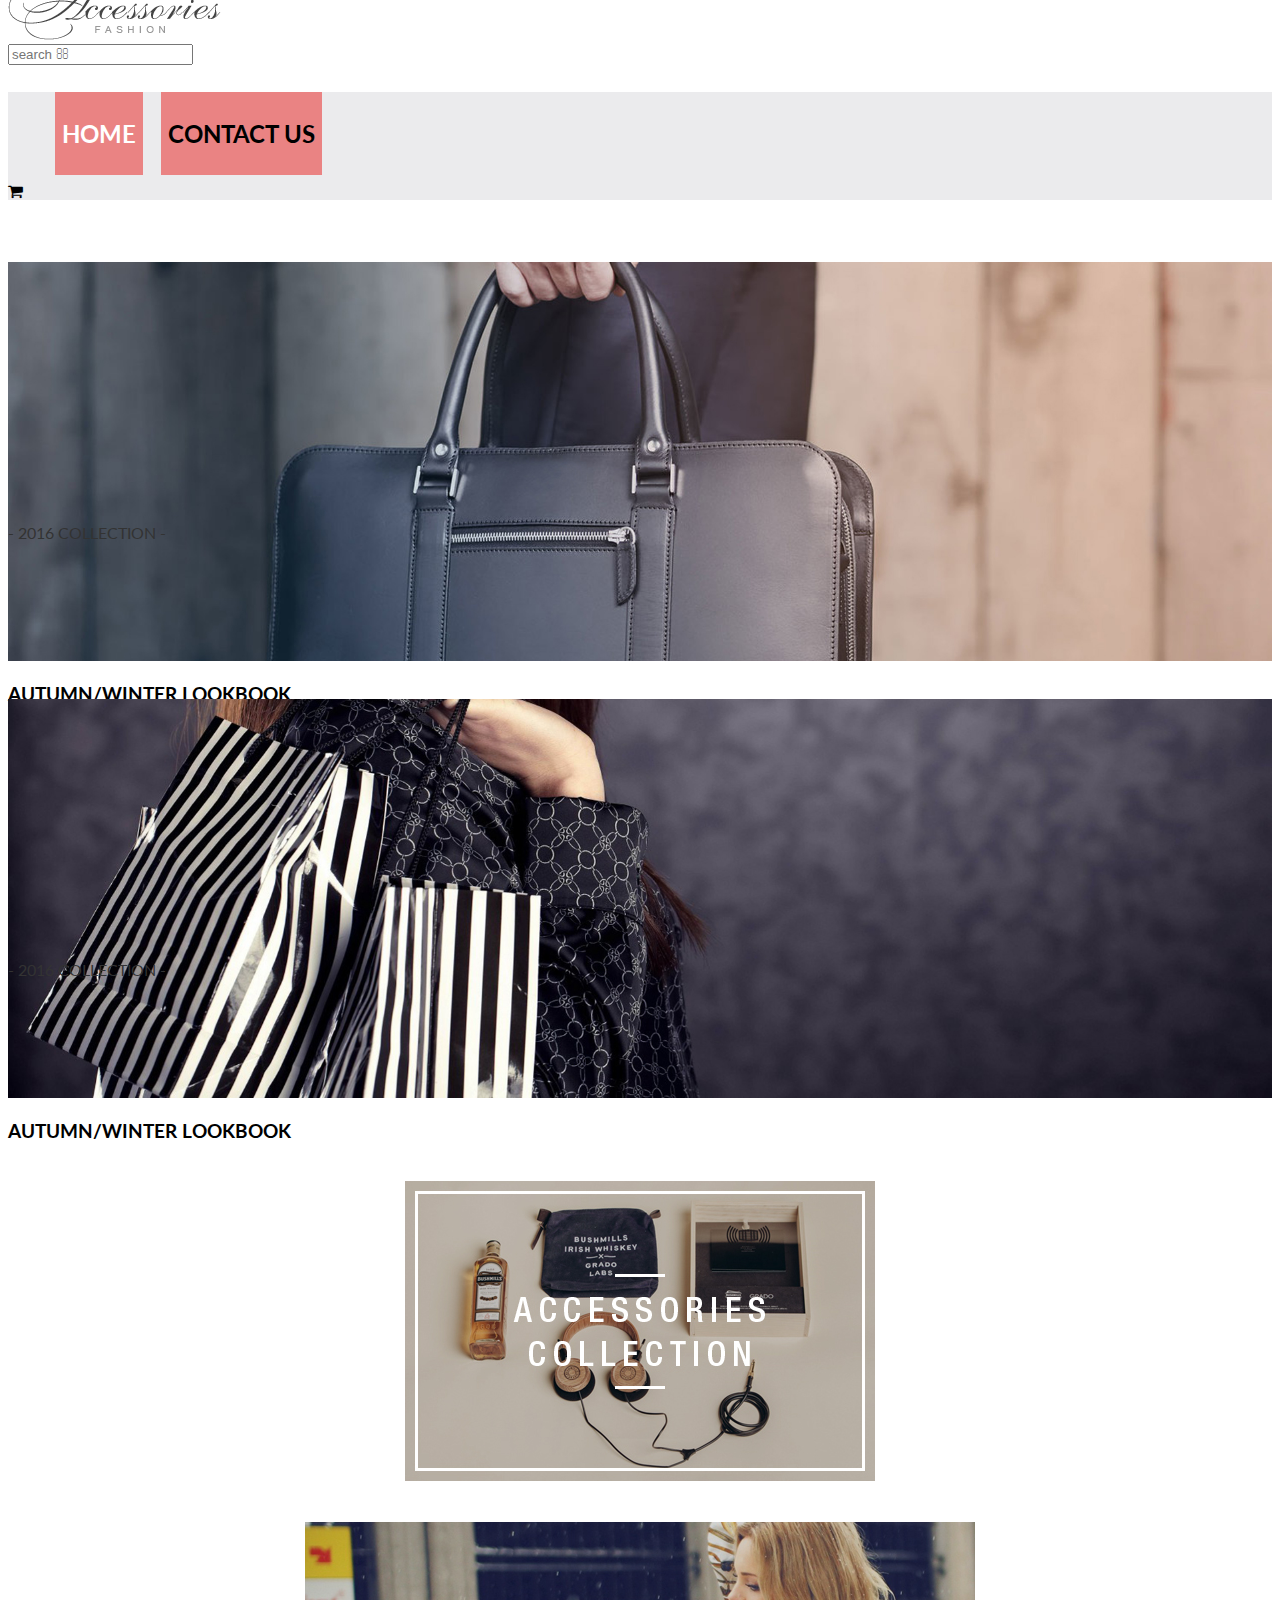
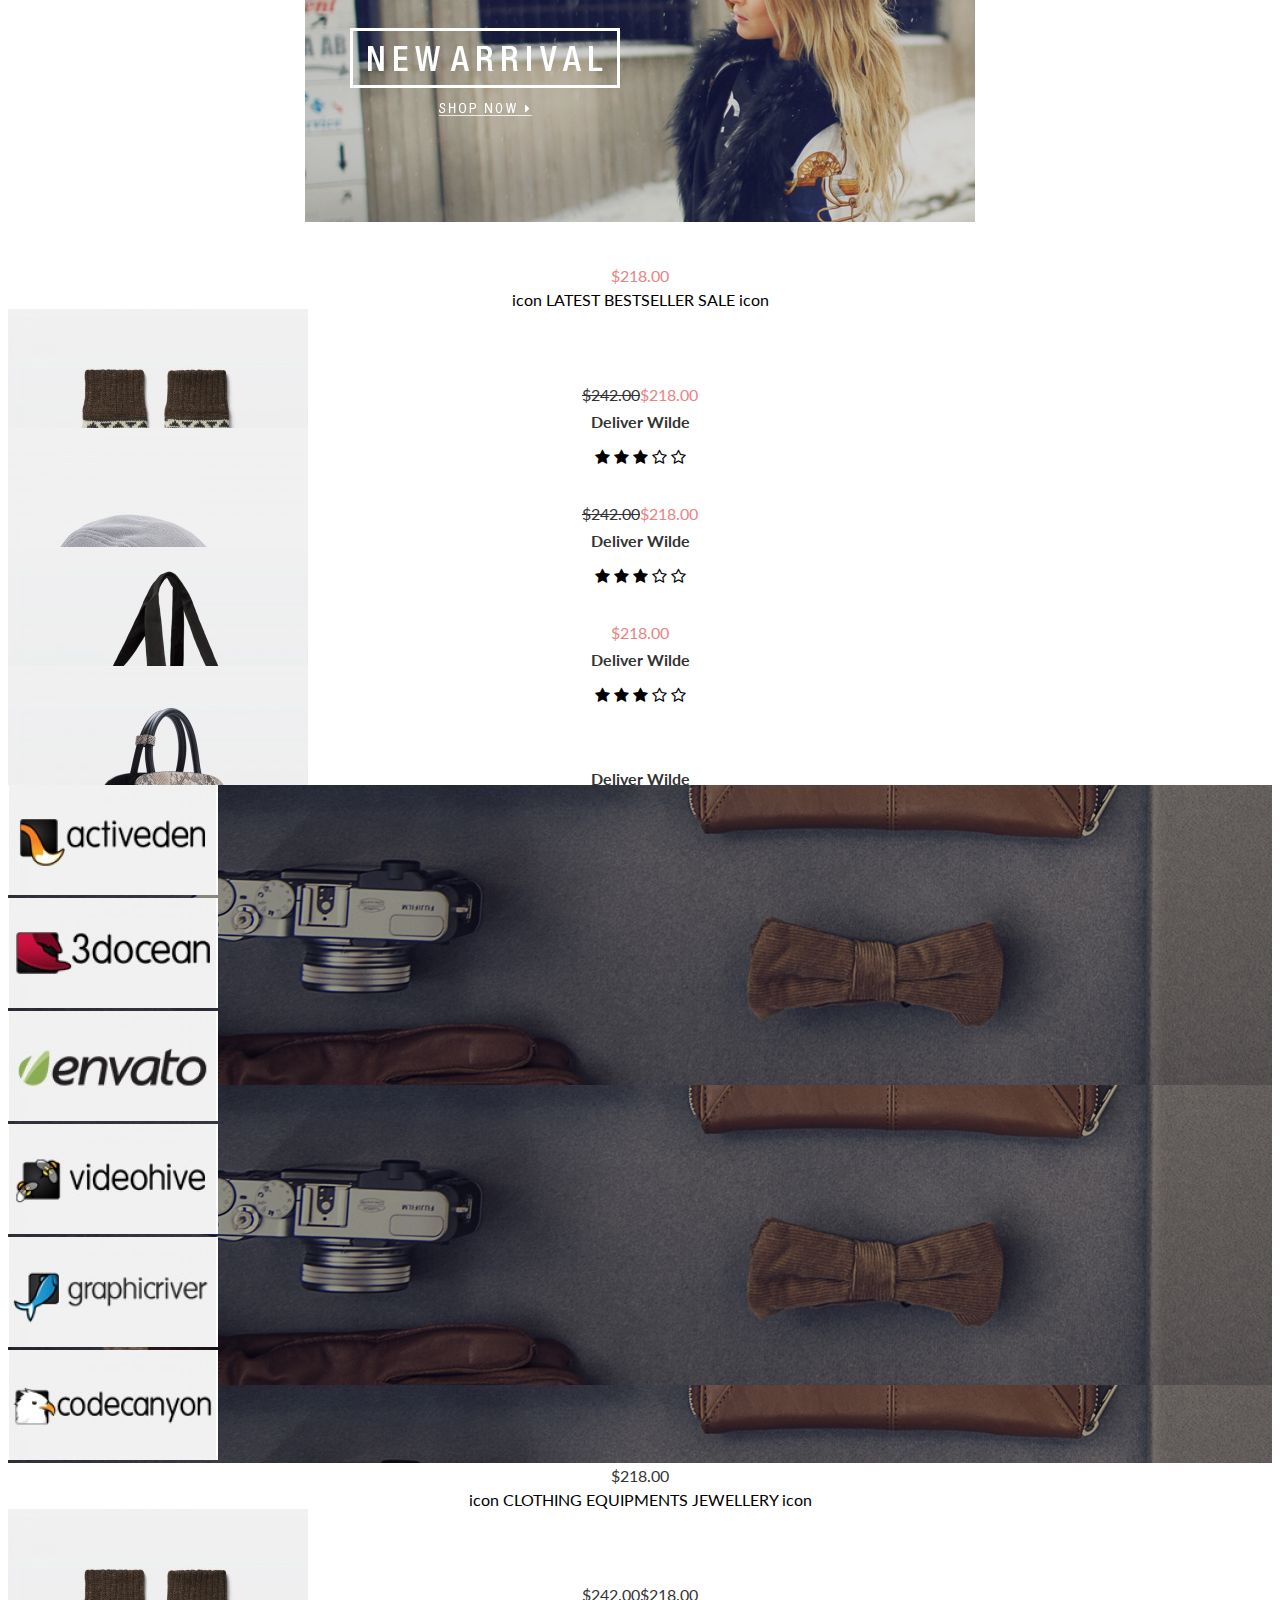
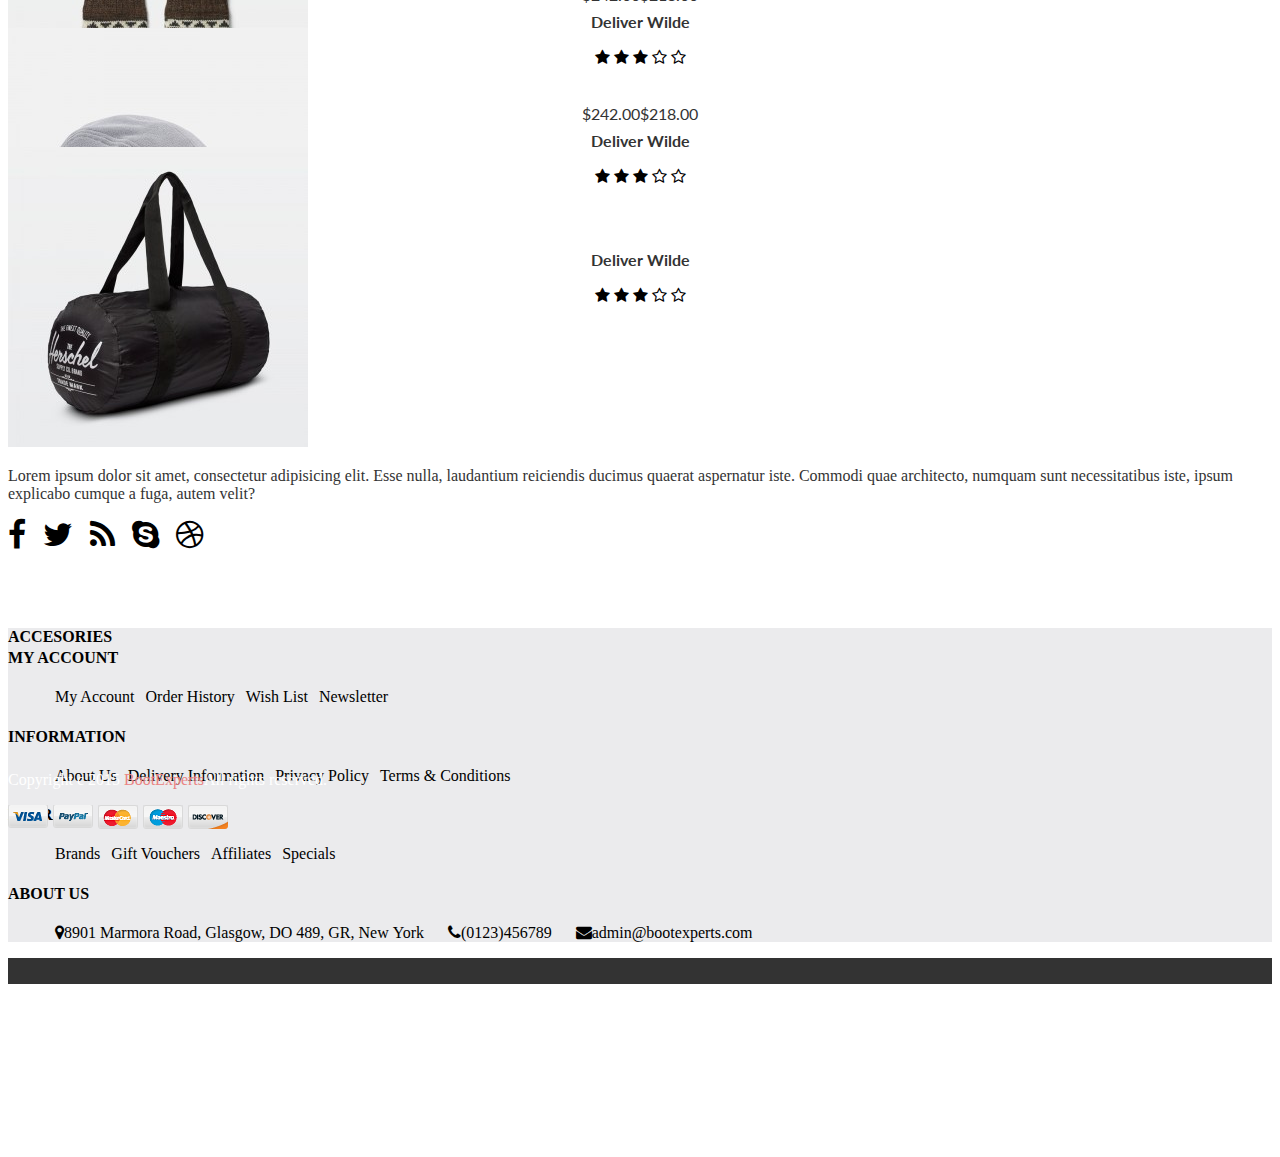
==== index.html @ 46153623 "Primera versión, incompleta y con errores" ====
<!DOCTYPE html>
<html>
<head>
	<meta charset="UTF-8">
	<meta name="viewport" content="width=device-width, initial-scale=1">

	<title>Accesories Fashion</title>
    <link href="css/main.css" rel="stylesheet"><!--CSS local-->
	<link href='http://fonts.googleapis.com/css?family=Lato&subset=latin,latin-ext' rel='stylesheet' type='text/css'> <!--FUENTES-->
	<link rel="stylesheet" href="https://maxcdn.bootstrapcdn.com/font-awesome/4.5.0/css/font-awesome.min.css"><!--ICONOS-->
	<link rel="stylesheet" href="https://maxcdn.bootstrapcdn.com/bootstrap/3.3.6/css/bootstrap.min.css" integrity="sha384-1q8mTJOASx8j1Au+a5WDVnPi2lkFfwwEAa8hDDdjZlpLegxhjVME1fgjWPGmkzs7" crossorigin="anonymous"><!--BOOTSTRAP-->
	
</head>

<body>	
	<header class="bg-gris">
		<div class="container">
			<div class="row">
				<div class="col-xs-6 col-sm-3 col-md-2">
					<center>
						<p>Default Welcome Msg!</p>
					</center>
				</div>
				<div class="col-sm-4">
					<!--ESPACIO VACÍO-->
				</div>
				<div class="col-xs-6 col-sm-5 col-md-5">
					<ul class="nav navbar-nav navbar-right">
      					<li class="dropdown">
      					    <a href="#" class="dropdown-toggle" data-toggle="dropdown" role="button" aria-haspopup="true" aria-expanded="false">
      					    	<img src="images/flag1.png">
								Language 
								<span class="caret"></span>
							</a>
					        <ul class="dropdown-menu">
					            <li><a href="#">English</a></li>
					            <li><a href="#"><img src="images/flag2.png">French</a></li>
					        </ul>
				        </li>
						<li class="dropdown">
							<a href="#" class="dropdown-toggle" data-toggle="dropdown" role="button" aria-haspopup="true" aria-expanded="false">
								<i class="fa fa-dollar"></i>
								Currency
								<span class="caret"></span>
							</a>
							<ul class="dropdown-menu">
					            <li><a href="#">USD</a></li>
					            <li><a href="#">Euro</a></li>
					        </ul>
						</li>
						<li class="dropdown">
							<a href="#" class="dropdown-toggle" data-toggle="dropdown" role="button" aria-haspopup="true" aria-expanded="false">
								<i class="fa fa-user"></i>
								My Account
								<span class="caret"></span>
							</a>
							<ul class="dropdown-menu">
					            <li><a href="#">My Cart</a></li>
					            <li><a href="#">My Gift Cards</a></li>
					        </ul>
						</li>
					</ul>
				</div>
			</div>
		</div>
	</header>
	<header class="container">
		<div class="row">
			<div class="col-xs-6 col-sm-4">
				<div class="row clock">
					<div class="col-xs-3">
						<i class="fa fa-clock-o fa-3x"></i>
					</div>
					<div class="col-xs-9">
						<p>OPENING TIME</p>
						<p>9:00AM - 10:00PM</p>
					</div>
				</div>
			</div>
			<div class="col-sm-6 col-sm-5">
					<div class="logo">
						<img src="images/logo.png" class="responsive-image">
					</div>
			</div>
			<div class="col-xs-6 col-sm-3">
				<input type="search" placeholder="search &#xF002;"><!--Está muy feo-->
			</div>
		</div>
	</header>
	
	<header class="bg-gris">
		<div class="container">
			<div class="row">
				<div class="col-xs-6 col-sm-5">
					<nav>
						<ul>
							<li class="active"><h2>HOME</h2></li>
							<li><h2>CONTACT US</h2></li>
						</ul>
					</nav>
				</div>
				<div class="col-xs-6 col-sm-4">
					<!--ESPACIO VACÍO-->
				</div>
				<div class="col-xs-6 col-sm-3">
					<div class="my-cart">
						<span>
							<i class="fa fa-shopping-cart"></i>
						</span>
					</div>
				</div>
		</div>
	</header>

	<section class="header-carousel">
		<div id="carousel-example-generic" class="carousel slide" data-ride="carousel">
    	<!-- Indicators -->
		    <ol class="carousel-indicators">
			    <li data-target="#carousel-example-generic" data-slide-to="0" class="active"></li>
			    <li data-target="#carousel-example-generic" data-slide-to="1"></li>
		    </ol>
		<!-- Wrapper for slides -->
		    <div class="carousel-inner" role="listbox">
	  	    	<div class="item active">
	        		<img src="images/slider1.jpg" alt="...">
		        	<div class="carousel-caption">
				    	<h3>AUTUMN/WINTER LOOKBOOK</h3>
						<p> - 2016 COLLECTION - </p>
					</div>
		        </div>
		        <div class="item">
			        <img src="images/slider2.jpg" alt="...">
			        <div class="carousel-caption">
				        <h3>AUTUMN/WINTER LOOKBOOK</h3>
						<p> - 2016 COLLECTION - </p>
			        </div>
	       		</div>
		    </div>
		    <!-- Controls -->
			<a class="left carousel-control" href="#carousel-example-generic" role="button" data-slide="prev">
			    <span class="glyphicon glyphicon-chevron-left" aria-hidden="true"></span>
			    <span class="sr-only">Previous</span>
			</a>
			<a class="right carousel-control" href="#carousel-example-generic" role="button" data-slide="next">
			    <span class="glyphicon glyphicon-chevron-right" aria-hidden="true"></span>
			    <span class="sr-only">Next</span>
			</a>
			</div>
		</div>
			  
	</section>
	<br>

	
	<section class="pseudoheader-image container">
		<div class="col-xs-12 col-sm-5">
			<center>
				<div class="accesories-collection">
					<center>
						<img src="images/banner1.jpg" alt="">
					</center>
				</div>
			</center>
			<br>
			<br>
		</div>

		<div class="col-xs-12 col-sm-7">
			<center>
				<div class="accesories-collection">
					<center>
						<img src="images/banner2.jpg" alt="">
					</center>
				</div>
			</center>
			<br>
			<br>
		</div>
		
	</section>



	<section class="latest-bestseller-sale container">
		<div class="row">
			<center>
					icon
				<span>LATEST</span>
				<span>BESTSELLER</span>
				<span>SALE</span>
					icon
			</center>
		</div>
		<div class="row">
			<div class="col-xs-6 col-sm-3">
				<div class="bg-image">
					<img src="images/a1.jpg" alt="">
					<center>
						<p><strong>Deliver Wilde</strong></p>
						<span>
							<i class="fa fa-star"></i>
							<i class="fa fa-star"></i>
							<i class="fa fa-star"></i>
							<i class="fa fa-star-o"></i>
							<i class="fa fa-star-o"></i>
						</span>
						<p class="price">$218.00</p>
					</center>
				</div>
			</div>
			<div class="col-xs-6 col-sm-3">
				<div class="bg-image">
					<img src="images/b1.jpg" alt="">
					<center>
						<p><strong>Deliver Wilde</strong></p>
						<span>
							<i class="fa fa-star"></i>
							<i class="fa fa-star"></i>
							<i class="fa fa-star"></i>
							<i class="fa fa-star-o"></i>
							<i class="fa fa-star-o"></i>
						</span>
						<p class="price"><span>$242.00</span>$218.00</p>
					</center>
				</div>
			</div>
			<div class="col-xs-6 col-sm-3">
				<div class="bg-image">	
					<img src="images/c1.jpg" alt="">
					<center>
						<p><strong>Deliver Wilde</strong></p>
						<span>
							<i class="fa fa-star"></i>
							<i class="fa fa-star"></i>
							<i class="fa fa-star"></i>
							<i class="fa fa-star-o"></i>
							<i class="fa fa-star-o"></i>
						</span>
						<p class="price"><span>$242.00</span>$218.00</p>
					</center>					
				</div>
			</div>
			<div class="col-xs-6 col-sm-3">
				<div class="bg-image">	
					<img src="images/d1.jpg" alt="">
					<center>
						<p><strong>Deliver Wilde</strong></p>
						<span>
							<i class="fa fa-star"></i>
							<i class="fa fa-star"></i>
							<i class="fa fa-star"></i>
							<i class="fa fa-star-o"></i>
							<i class="fa fa-star-o"></i>
						</span>
						<p class="price">$218.00</p>
					</center>
				</div>
			</div>
		</div>
	</section>

	<section class="slide-clients container-fluid">
		<div class="container">
			<div class="row fixed-position">
				<div class="col-xs-4 col-sm-2">
					<img src="images/client1.jpg" class="responsive-image" alt="">
				</div>
				<div class="col-xs-4 col-sm-2">
					<img src="images/client2.jpg" alt="">
				</div>
				<div class="col-xs-4 col-sm-2">
					<div>
						<img src="images/client3.jpg" alt="">
					</div>
				</div>
				<div class="col-xs-4 col-sm-2">
					<div>
						<img src="images/client4.jpg" alt="">
					</div>
				</div>
				<div class="col-xs-4 col-sm-2">
					<div>
						<img src="images/client5.jpg" alt="">
					</div>
				</div>
				<div class="col-xs-4 col-sm-2">
					<div>
						<img src="images/client6.jpg" alt="">
					</div>
				</div>
			</div>
		</div>
	</section>

	<section class="clothing-equipments-jewellery container">
		<div class="row">
			<center>
					icon
				<span>CLOTHING</span>
				<span>EQUIPMENTS</span>
				<span>JEWELLERY</span>
					icon
			</center>
		</div>
		<div class="row">
			<div class="col-xs-6 col-sm-4">
				<div class="row">
					<div class="bg-image">
						<img src="images/a1.jpg" alt="">
						<center>
							<p><strong>Deliver Wilde</strong></p>
							<span>
								<i class="fa fa-star"></i>
								<i class="fa fa-star"></i>
								<i class="fa fa-star"></i>
								<i class="fa fa-star-o"></i>
								<i class="fa fa-star-o"></i>
							</span>
							<p class="price">$218.00</p>
						</center>
					</div>
				</div>
			</div>
			<div class="col-xs-6 col-sm-4">
				<div class="bg-image">
					<img src="images/b1.jpg" alt="">
					<center>
						<p><strong>Deliver Wilde</strong></p>
						<span>
							<i class="fa fa-star"></i>
							<i class="fa fa-star"></i>
							<i class="fa fa-star"></i>
							<i class="fa fa-star-o"></i>
							<i class="fa fa-star-o"></i>
						</span>
						<p class="price"><span>$242.00</span>$218.00</p>
					</center>
				</div>
			</div>
			<div class="col-xs-6 col-sm-4">
				<div class="bg-image">	
					<img src="images/c1.jpg" alt="">
					<center>
						<p><strong>Deliver Wilde</strong></p>
						<span>
							<i class="fa fa-star"></i>
							<i class="fa fa-star"></i>
							<i class="fa fa-star"></i>
							<i class="fa fa-star-o"></i>
							<i class="fa fa-star-o"></i>
						</span>
						<p class="price"><span>$242.00</span>$218.00</p>
					</center>					
				</div>
			</div>
		</div>
	</section>
	


	<section class="blog"></section>






	<footer class="bg-gris">
		<div class="container">
			<div class="row">
				<div class="col-sm-3">
					<h4>ACCESORIES</h4>
					<p>Lorem ipsum dolor sit amet, consectetur adipisicing elit. Esse nulla, laudantium reiciendis ducimus quaerat aspernatur iste. Commodi quae architecto, numquam sunt necessitatibus iste, ipsum explicabo cumque a fuga, autem velit?</p>
					<span>
						<a href="#">
                            <i class="fa fa-facebook fa-2x"></i>
                        </a>
                        <a href="#">
                            <i class="fa fa-twitter fa-2x"></i>
                        </a>
                        <a href="#">
                            <i class="fa fa-rss fa-2x"></i>
                        </a>
                        <a href="#">
                            <i class="fa fa-skype fa-2x"></i>
                        </a>
                        <a href="#">
                            <i class="fa fa-dribbble fa-2x"></i>
                        </a>
					</span>
				</div>
				<div class="col-sm-6">
					<div class="row">
						<div class="col-sm-4">
							<h4>MY ACCOUNT</h4>
							<ul>
								<li>
									<a href="#">My Account</a>
								</li>
								<li>
									<a href="#">Order History</a>
								</li>
								<li>
									<a href="#">Wish List</a>
								</li>
								<li>
									<a href="#">Newsletter</a>
								</li>
							</ul>
						</div>
						<div class="col-sm-4">
							<h4>INFORMATION</h4>
							<ul>
								<li>
									<a href="#">About Us</a>
								</li>
								<li>
									<a href="#">Delivery Information</a>
								</li>
								<li>
									<a href="#">Privacy Policy</a>
								</li>
								<li>
									<a href="#">Terms & Conditions</a>
								</li>
							</ul>
						</div>
						<div class="col-sm-4">
							<h4>EXTRAS</h4>
							<ul>
								<li>
									<a href="#">Brands</a>
								</li>
								<li>
									<a href="#">Gift Vouchers</a>
								</li>
								<li>
									<a href="#">Affiliates</a>
								</li>
								<li>
									<a href="#">Specials</a>
								</li>
							</ul>
						</div>
					</div>
				</div>
				<div class="col-sm-3">
					<h4>ABOUT US</h4>
					<ul>
						<li>
							<span>
								<i class="fa fa-map-marker">8901 Marmora Road, Glasgow, DO 489, GR, New York</i>
							</span>
						</li>
						<li>
							<span>
								<i class="fa fa-phone">(0123)456789</i>
							</span>
						</li>
						<li>
							<span>
								<i class="fa fa-envelope">admin@bootexperts.com</i>
							</span>
						</li>
					</ul>
				</div>
			</div>
		</div>
	</footer>
	<footer class="footer">
		<div class="container">
			<div class="row">
				<div class="col-sm-5">
					<p>Copyright c 2015 <span>BootExperts</span>All rights reserved.</p>
				</div>
				<div class="col-sm-4"><!--ESPACIO VACÍO--></div>
				<div class="col-sm-3">
					<img src="images/payment.png">
				</div>
			</div>
		</div>
	</footer>

	<script src="https://maxcdn.bootstrapcdn.com/bootstrap/3.3.6/js/bootstrap.min.js" integrity="sha384-0mSbJDEHialfmuBBQP6A4Qrprq5OVfW37PRR3j5ELqxss1yVqOtnepnHVP9aJ7xS" crossorigin="anonymous"></script>
	<script type="text/javascript" src="js/jquery-min-js"></script>
	<script type="text/javascript" src="js/bootstrap.min.js"></script>
</body>
</html>
---- css/main.css ----
.bg-gris {
  background-color: #EBEBED; }

/****************HEADER****************/
header.bg-gris p {
  padding-top: 13px; }

header.container {
  margin-top: 27px;
  margin-bottom: 13px; }

header.container .clock {
  margin-top: 13px; }

header.bg-gris li {
  padding: 7px;
  margin: 0 7px;
  margin-bottom: -10px;
  background-color: #EA8383;
  color: #000;
  height: 100%;
  font-weight: bold; }

header.bg-gris .active {
  padding: 7px;
  margin: 0 7px;
  margin-bottom: -10px;
  background-color: #EA8383;
  color: #fff;
  height: 100%; }

header, section {
  font-family: Lato;
  margin-top: 27px; }

section {
  min-height: 330px; }

ul {
  list-style: none; }

li {
  display: inline-block;
  padding-left: 7px; }

a {
  text-decoration: none; }

img {
  max-width: 100%; }

.slide-clients {
  background-size: auto;
  background-image: url(../images/client-bg.jpg);
  margin-top: 13px;
  position: relative; }

.fixed-position {
  position: relative; }

section.latest-bestseller-sale .price {
  color: #EA8383; }

section.latest-bestseller-sale .price > span {
  color: #333;
  text-decoration: line-through; }

/*******************FOOTER****************/
footer.footer {
  background-color: #333;
  padding-top: 13px;
  padding-bottom: 13px; }

footer.footer p {
  color: #fff; }

footer.footer p > span {
  color: #EA8383; }

footer i.fa {
  margin-right: 13px; }

footer a {
  text-decoration: none;
  color: inherit !important; }

/***********CONTACT US************/
#contact-us {
  position: relative; }

#contact-us img.header-image {
  max-width: 100%;
  height: 600px; }

#contact-us .header-image {
  height: 500px; }

#contact-us .header-image h1, p {
  min-width: 100%;
  height: 50%;
  position: float;
  margin-top: -200px;
  color: #333;
  shadow-text: 3px 3px #000; }

#contact-us .form-control {
  background-color: #EBEBED;
  position: relative;
  width: 45%;
  margin-right: 27px; }

#contact-us textarea {
  background-color: #EBEBED;
  position: absolute;
  width: 95% !important; }

#contact-us input.col-sm-6 {
  padding-left: 13px !important; }

#contact-us button {
  float: right;
  color: #fff !important;
  background-color: #333 !important;
  margin-right: 5%; }

#contact-us .contact-us {
  color: #fff;
  background-color: #EA8383 !important;
  z-index: 100000;
  width: 400px; }

/******** /FIN CONTACT-US*******/

/*# sourceMappingURL=main.css.map */
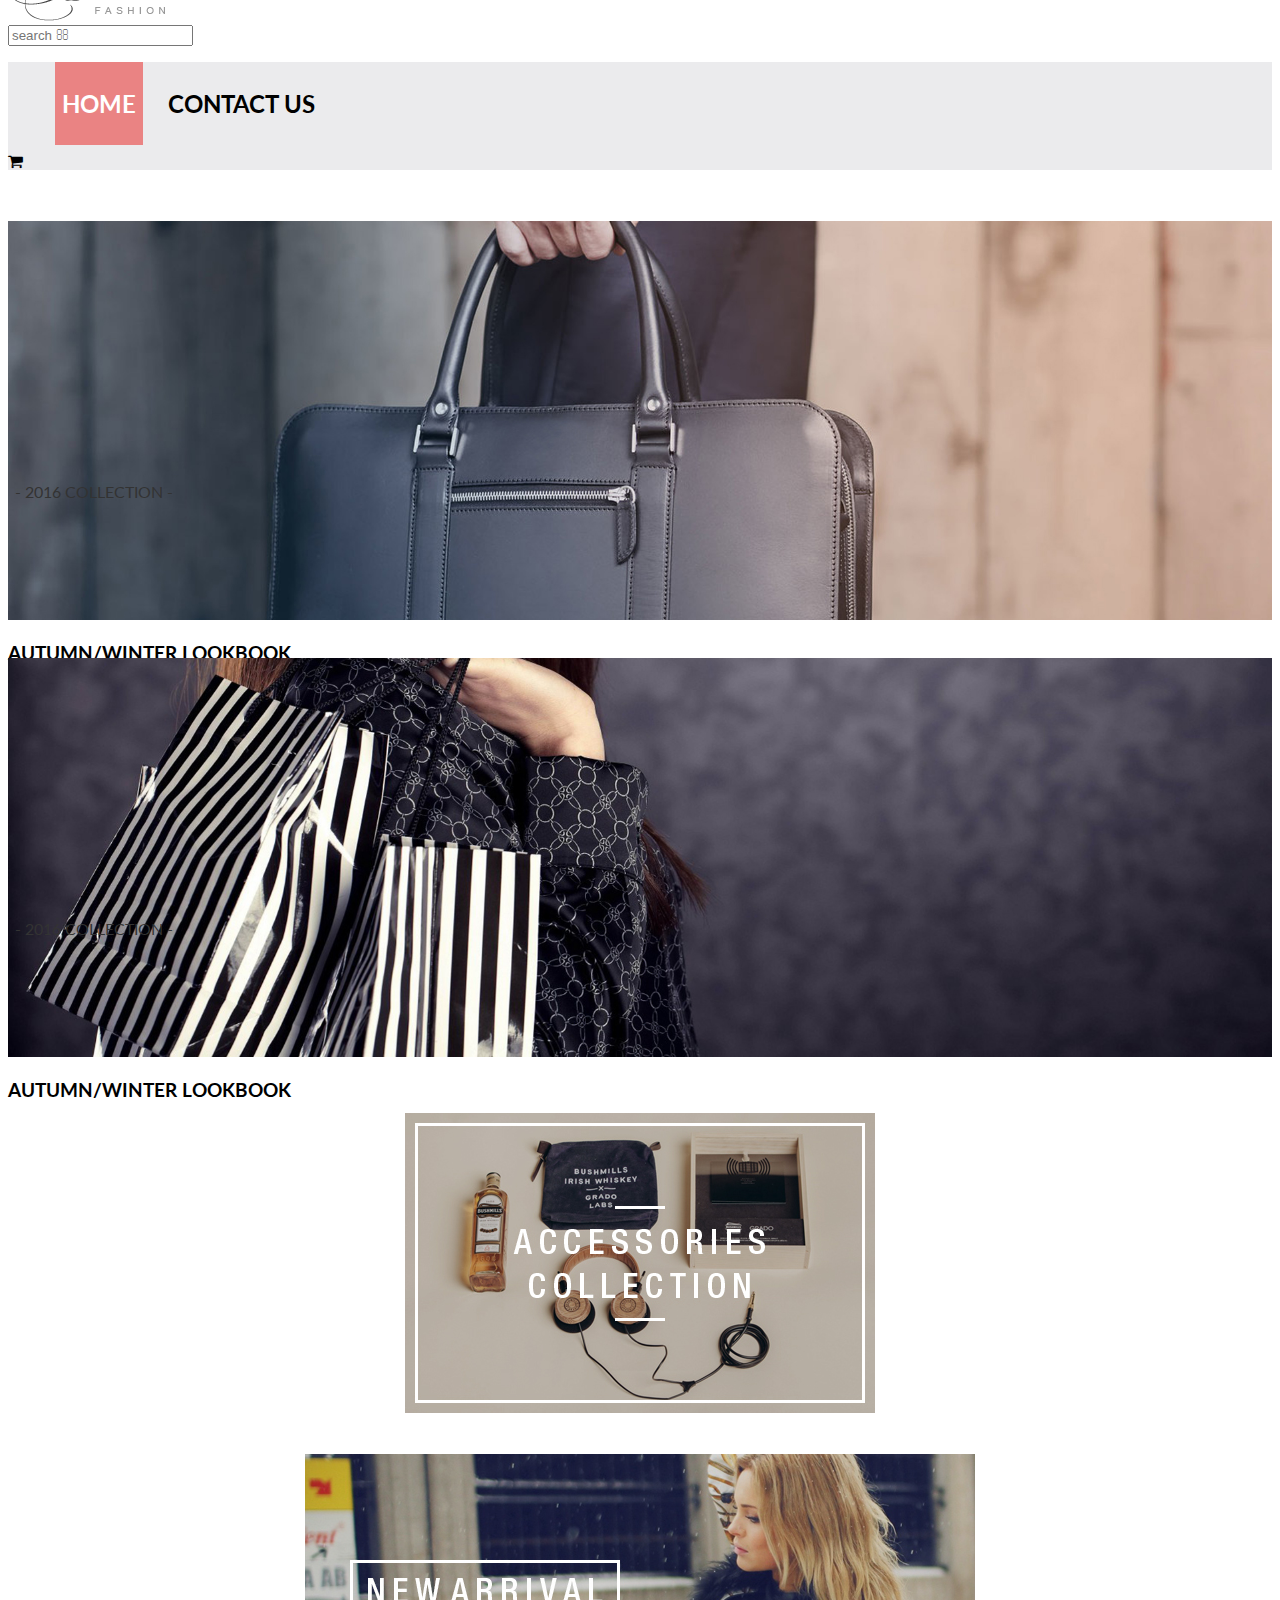
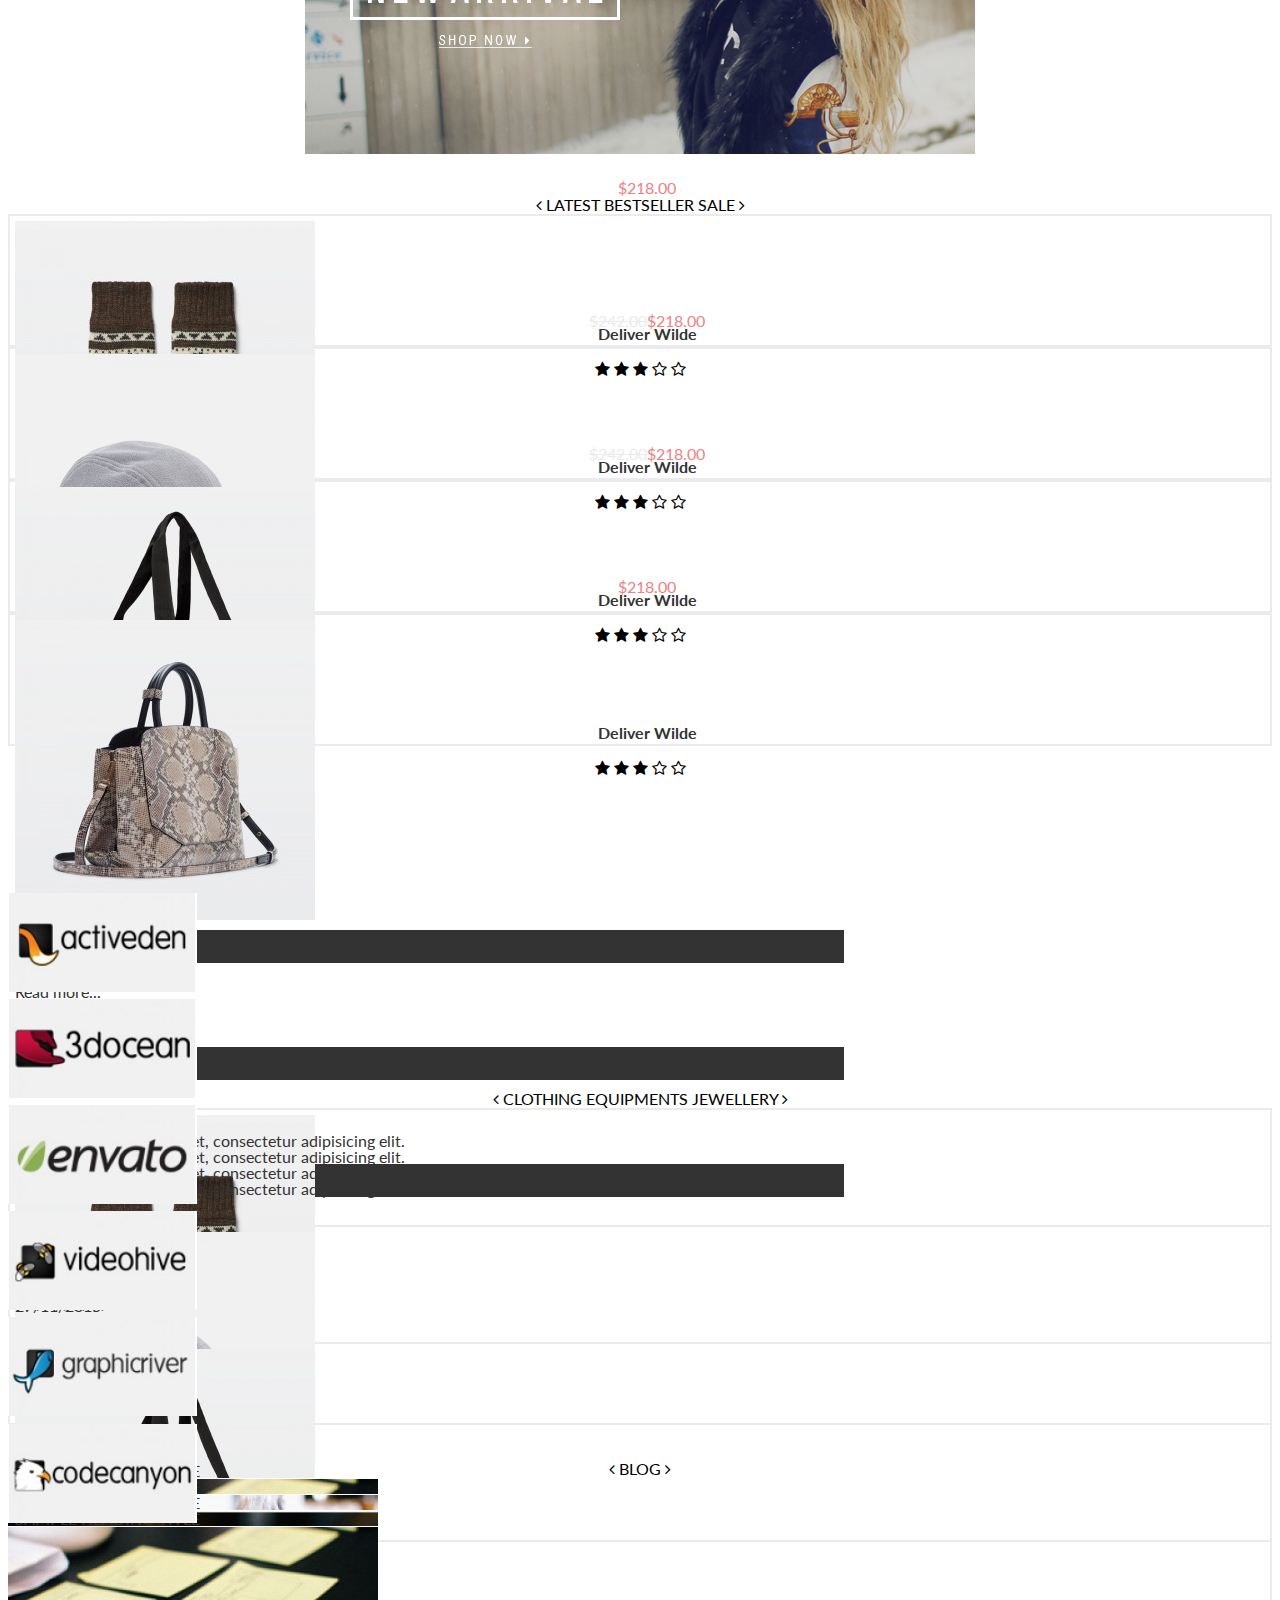
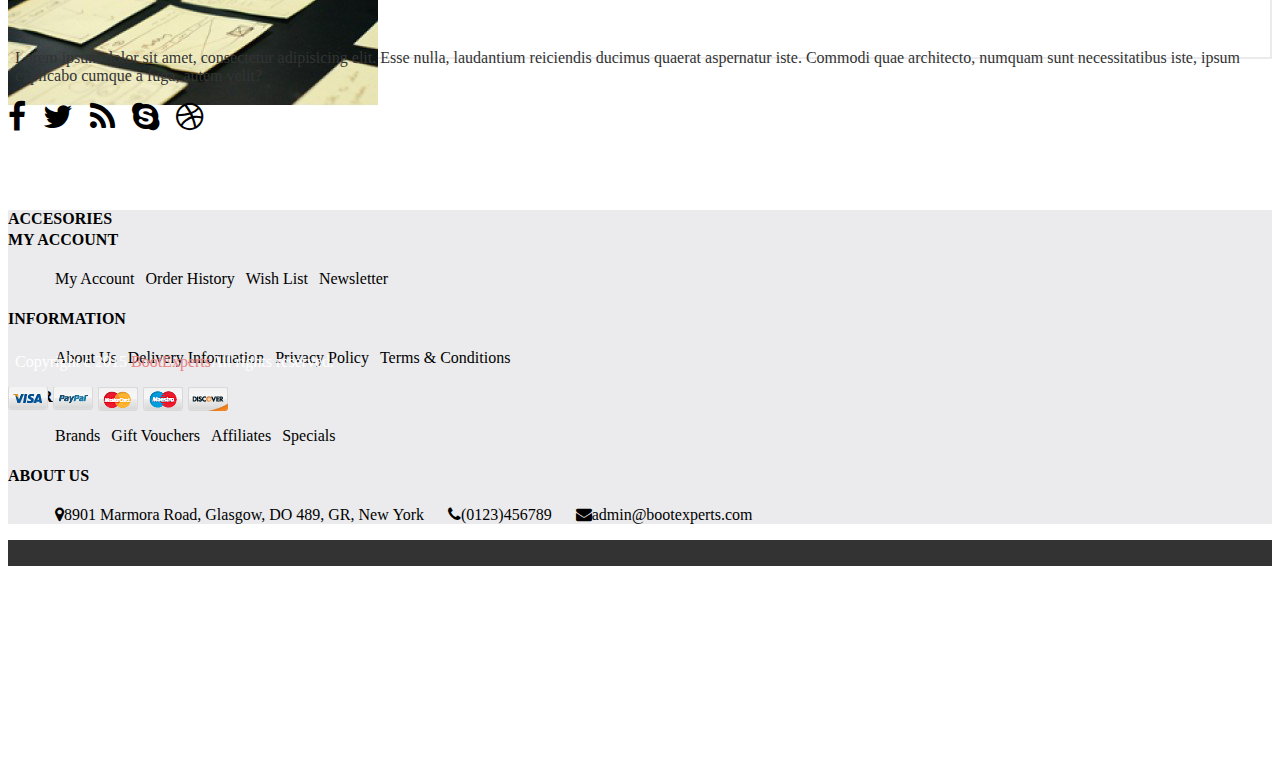
==== commit 79a55f46: "se añadieron imágenes faltantes. Faltan botones sobre todas las imágenes y caja de carrito de compra" ====
--- a/index.html
+++ b/index.html
@@ -88,13 +88,13 @@
 		</div>
 	</header>
 	
-	<header class="bg-gris">
+	<header class="bg-gris nav">
 		<div class="container">
 			<div class="row">
 				<div class="col-xs-6 col-sm-5">
 					<nav>
 						<ul>
-							<li class="active"><h2>HOME</h2></li>
+							<li class="active-color"><h2>HOME</h2></li>
 							<li><h2>CONTACT US</h2></li>
 						</ul>
 					</nav>
@@ -184,11 +184,11 @@
 	<section class="latest-bestseller-sale container">
 		<div class="row">
 			<center>
-					icon
+				<i class="fa fa-angle-left"></i>
 				<span>LATEST</span>
 				<span>BESTSELLER</span>
 				<span>SALE</span>
-					icon
+				<i class="fa fa-angle-right"></i>
 			</center>
 		</div>
 		<div class="row">
@@ -295,62 +295,90 @@
 	<section class="clothing-equipments-jewellery container">
 		<div class="row">
 			<center>
-					icon
+				<i class="fa fa-angle-left"></i>
 				<span>CLOTHING</span>
 				<span>EQUIPMENTS</span>
 				<span>JEWELLERY</span>
-					icon
+				<i class="fa fa-angle-right"></i>
 			</center>
 		</div>
 		<div class="row">
 			<div class="col-xs-6 col-sm-4">
 				<div class="row">
-					<div class="bg-image">
-						<img src="images/a1.jpg" alt="">
-						<center>
+					<div class="col-xs-6">
+						<div class="bg-image">
+							<img src="images/a1.jpg" alt="">
+						</div>
+					</div>
+					<div class="col-xs-6">
+						<div class="bg-text">
 							<p><strong>Deliver Wilde</strong></p>
-							<span>
+							<p>
 								<i class="fa fa-star"></i>
 								<i class="fa fa-star"></i>
 								<i class="fa fa-star"></i>
 								<i class="fa fa-star-o"></i>
 								<i class="fa fa-star-o"></i>
-							</span>
+							</p>
 							<p class="price">$218.00</p>
-						</center>
+							<div class="add-to-cart-btn btn btn-inverse">
+								<i class="fa-shopping-cart"></i>
+								<span>Add to cart</span>
+							</div>
+						</div>
 					</div>
 				</div>
 			</div>
 			<div class="col-xs-6 col-sm-4">
-				<div class="bg-image">
-					<img src="images/b1.jpg" alt="">
-					<center>
-						<p><strong>Deliver Wilde</strong></p>
-						<span>
-							<i class="fa fa-star"></i>
-							<i class="fa fa-star"></i>
-							<i class="fa fa-star"></i>
-							<i class="fa fa-star-o"></i>
-							<i class="fa fa-star-o"></i>
-						</span>
-						<p class="price"><span>$242.00</span>$218.00</p>
-					</center>
+				<div class="row">
+					<div class="col-xs-6">
+						<div class="bg-image">
+							<img src="images/b1.jpg" alt="">
+						</div>
+					</div>
+					<div class="col-xs-6">
+						<div class="bg-text">
+							<p><strong>Deliver Wilde</strong></p>
+							<p>
+								<i class="fa fa-star"></i>
+								<i class="fa fa-star"></i>
+								<i class="fa fa-star"></i>
+								<i class="fa fa-star-o"></i>
+								<i class="fa fa-star-o"></i>
+							</p>
+							<p class="price">$218.00</p>
+							<div class="add-to-cart-btn btn btn-inverse">
+								<i class="fa-shopping-cart"></i>
+								<span>Add to cart</span>
+							</div>
+						</div>
+					</div>
 				</div>
 			</div>
 			<div class="col-xs-6 col-sm-4">
-				<div class="bg-image">	
-					<img src="images/c1.jpg" alt="">
-					<center>
-						<p><strong>Deliver Wilde</strong></p>
-						<span>
-							<i class="fa fa-star"></i>
-							<i class="fa fa-star"></i>
-							<i class="fa fa-star"></i>
-							<i class="fa fa-star-o"></i>
-							<i class="fa fa-star-o"></i>
-						</span>
-						<p class="price"><span>$242.00</span>$218.00</p>
-					</center>					
+				<div class="row">
+					<div class="col-xs-6">
+						<div class="bg-image">
+							<img src="images/c1.jpg" alt="">
+						</div>
+					</div>
+					<div class="col-xs-6">
+						<div class="bg-text">
+							<p><strong>Deliver Wilde</strong></p>
+							<p>
+								<i class="fa fa-star"></i>
+								<i class="fa fa-star"></i>
+								<i class="fa fa-star"></i>
+								<i class="fa fa-star-o"></i>
+								<i class="fa fa-star-o"></i>
+							</p>
+							<p class="price">$218.00</p>
+							<div class="add-to-cart-btn btn btn-inverse">
+								<i class="fa-shopping-cart"></i>
+								<span>Add to cart</span>
+							</div>
+						</div>
+					</div>
 				</div>
 			</div>
 		</div>
@@ -358,7 +386,57 @@
 	
 
 
-	<section class="blog"></section>
+	<section class="blog container">
+		
+
+		<div class="row">
+			<center>
+				<i class="fa fa-angle-left"></i>
+				<span>BLOG</span>
+				<i class="fa fa-angle-right"></i>
+			</center>
+		</div>
+		<div class="row">
+			<div class="col-xs-6 col-sm-3">
+				<img src="images/blog1.jpg" alt="">
+				<div class="bg-blog-post">
+						<p><strong>SAMPLE HEADING TITLE</strong></p>
+						<p>27/11/2015</p>
+						<p>Lorem ipsum dolor sit amet, consectetur adipisicing elit. </p>
+						<p class="price">Read more...</p>
+				</div>
+			</div>
+			<div class="col-xs-6 col-sm-3">
+				<img src="images/blog2.jpg" alt="">
+				<div class="bg-blog-post">
+						<p><strong>SAMPLE HEADING TITLE</strong></p>
+						<p>27/11/2015</p>
+						<p>Lorem ipsum dolor sit amet, consectetur adipisicing elit. </p>
+						<p class="price">Read more...</p>
+				</div>
+			</div>
+			<div class="col-xs-6 col-sm-3">
+				<img src="images/blog3.jpg" alt="">
+				<div class="bg-blog-post">
+						<p><strong>SAMPLE HEADING TITLE</strong></p>
+						<p>27/11/2015</p>
+						<p>Lorem ipsum dolor sit amet, consectetur adipisicing elit. </p>
+						<p class="price">Read more...</p>
+				</div>
+			</div>
+			<div class="col-xs-6 col-sm-3">
+				<img src="images/blog1.jpg" alt="">
+				<div class="bg-blog-post">
+						<p><strong>SAMPLE HEADING TITLE</strong></p>
+						<p>27/11/2015</p>
+						<p>Lorem ipsum dolor sit amet, consectetur adipisicing elit. </p>
+						<p class="price">Read more...</p>
+				</div>
+			</div>
+		</div>
+
+
+	</section>
 
 
 
--- a/css/main.css
+++ b/css/main.css
@@ -16,12 +16,11 @@
   padding: 7px;
   margin: 0 7px;
   margin-bottom: -10px;
-  background-color: #EA8383;
   color: #000;
   height: 100%;
   font-weight: bold; }
 
-header.bg-gris .active {
+header.bg-gris .active-color {
   padding: 7px;
   margin: 0 7px;
   margin-bottom: -10px;
@@ -30,8 +29,7 @@
   height: 100%; }
 
 header, section {
-  font-family: Lato;
-  margin-top: 27px; }
+  font-family: Lato; }
 
 section {
   min-height: 330px; }
@@ -46,6 +44,10 @@
 a {
   text-decoration: none; }
 
+p {
+  padding-left: 7px;
+  padding-right: 7px; }
+
 img {
   max-width: 100%; }
 
@@ -53,16 +55,45 @@
   background-size: auto;
   background-image: url(../images/client-bg.jpg);
   margin-top: 13px;
-  position: relative; }
+  position: relative;
+  background-image: no-repeat !important;
+  background-attachment: fixed;
+  background-position: centered; }
 
 .fixed-position {
-  position: relative; }
+  position: absolute;
+  top: 40%;
+  left: 0; }
+
+.fixed-position img {
+  position: relative;
+  height: 90%;
+  width: 90%;
+  margin-top: 1%;
+  margin-bottom: 1%; }
+
+.bg-image {
+  padding: 5px;
+  border: solid #EBEBED 2px; }
+
+.add-to-cart-btn {
+  width: 65%;
+  padding: 7px 7px 7px 7px;
+  background-color: #333;
+  color: #fff !important; }
 
 section.latest-bestseller-sale .price {
   color: #EA8383; }
 
 section.latest-bestseller-sale .price > span {
-  color: #333;
+  color: #EBEBED;
+  text-decoration: line-through; }
+
+section.clothing-equipments-jewellery .price {
+  color: #EA8383; }
+
+section.clothing-equipments-jewellery .price > span {
+  color: #EBEBED;
   text-decoration: line-through; }
 
 /*******************FOOTER****************/
